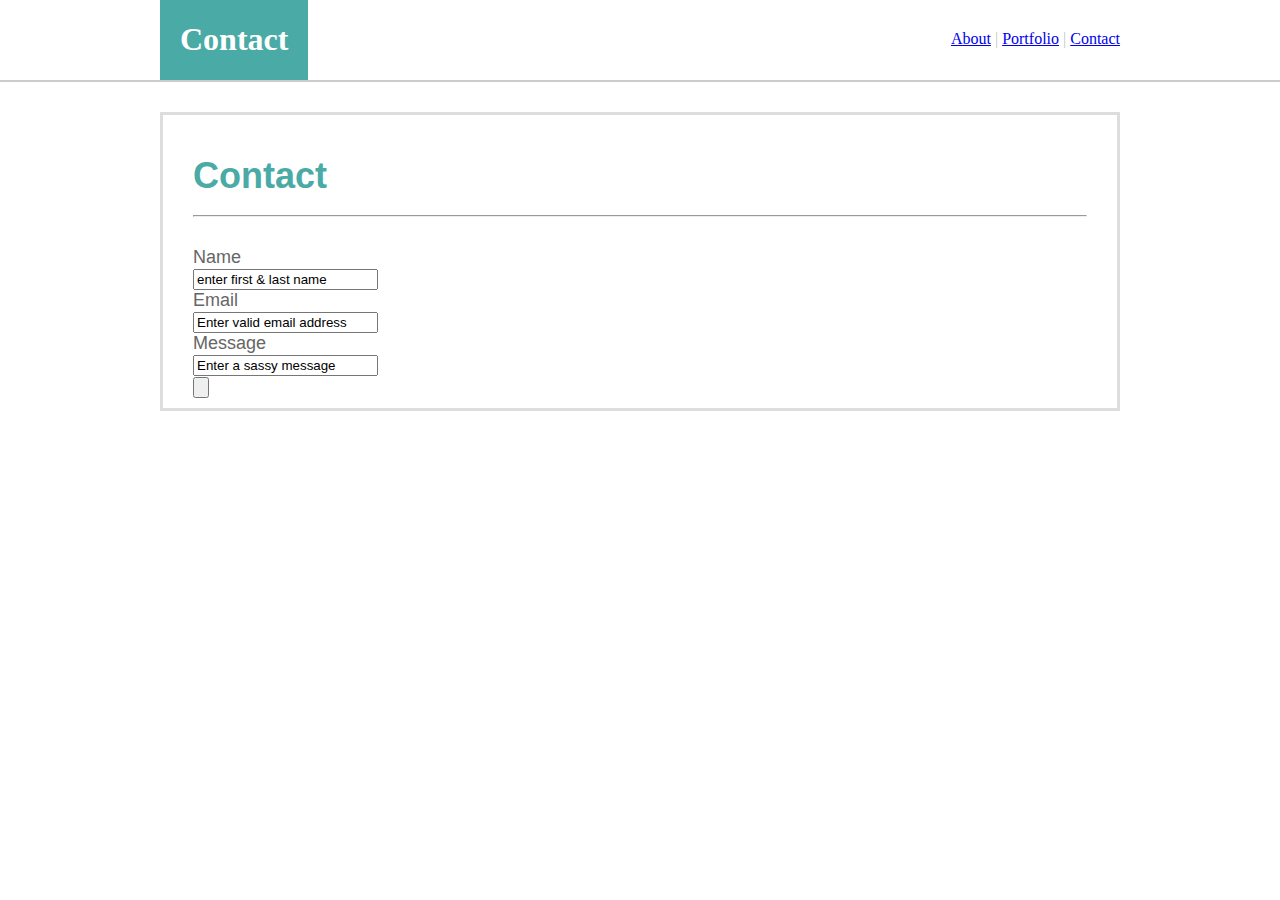
==== contact.html @ 427fbdf0 "contact page (mostly) finished" ====
<!DOCTYPE html>
<html>
<head>

    <meta charset="utf-8" />
    <meta http-equiv="X-UA-Compatible" content="IE=edge">
    <title>Hit me on my Pager</title>
    <meta name="viewport" content="width=device-width, initial-scale=1">

    <link rel="stylesheet" type="text/css" media="screen" href="reset.css" />
    <link rel="stylesheet" type="text/css" media="screen" href="./assets/css/style.css" />

</head>
<body>

    <div class="fixedFooter">
        <header>
            <div class="wrapper">
                <div class="backBox">
                    <h1>Contact</h1>
                </div>
                <section>
                    <nav class="nav">
                        <a href="./index.html">About</a> |
                        <a href="./portfolio.html">Portfolio</a> |
                        <a href="./contact.html">Contact</a>
                    </nav>
                </section>
            </div>
        </header>

        <div class="wrapper">
            <section class="content">
                <h1 class="about">
                    Contact <hr>
                </h1>
                <section>
                    <form>
                        <div>Name</div>
                        <input type="text" value="enter first & last name" />
                        <div>Email</div>
                        <input type="text" value="Enter valid email address" />
                        <div>Message</div>
                        <input type="text" value="Enter a sassy message" />
                        <br>
                        <input type="button" vaue="Submit" id="">
                    </form>
                </section>
            </section>
        </div>
    </div>
    
</body>
</html>
---- assets/css/style.css ----
body {
    color:       #7777;
    margin:      0px;
    padding:     0px;
    font-family: Arial, Helvetica, sans-serif;

    background-image:url(../images/stripes-light.png)
}

.wrapper {
    width:  960px;
    margin: 0px auto;
}

header {
    background-color: #ffffff;
    font-family:      'Georgia', Times New Roman, Times, serif;
    
    height: 80px;
    width:  100%;

    border-bottom: 2px solid #cccccc;
}

.nav {
    float:   right;
    padding: 30px 0px;
}

.backBox {
    background-color: #4aaaa5;
    font-family:      'Georgia', Times New Roman, Times, serif;
    color:            #ffffff;

    float:   left;
    padding: 0px 20px;
    height:  80px;
}

.about {
    color:     #4aaaa5;
    font-family: Arial, Helvetica, sans-serif;
    margin:      30px 0px 30px 0px;
}

.content {
    background-color: #ffffff;
 
    padding: 10px 30px;
    margin:  30px 0px 0px 0px;
    border:  3px solid #dddddd;

    font-family: Arial, 'Helvetica', 'sans-serif';
    font-size:   18px;
    color:       #666666;

}

footer{
    position: fixed;
    left:     0px;
    bottom:   0px;
    height:   50px;
    width:    100%;
    
    
    background-color: #666666;
    color:            #cccccc;

    font-family: Arial, Helvetica, sans-serif;
    font-size:   18px;
    text-align:  center;

    border-top:  10px solid #4aaaa5;
    padding-top: 20px;
}

/*CSS Code for index.html -- code for other pages below */
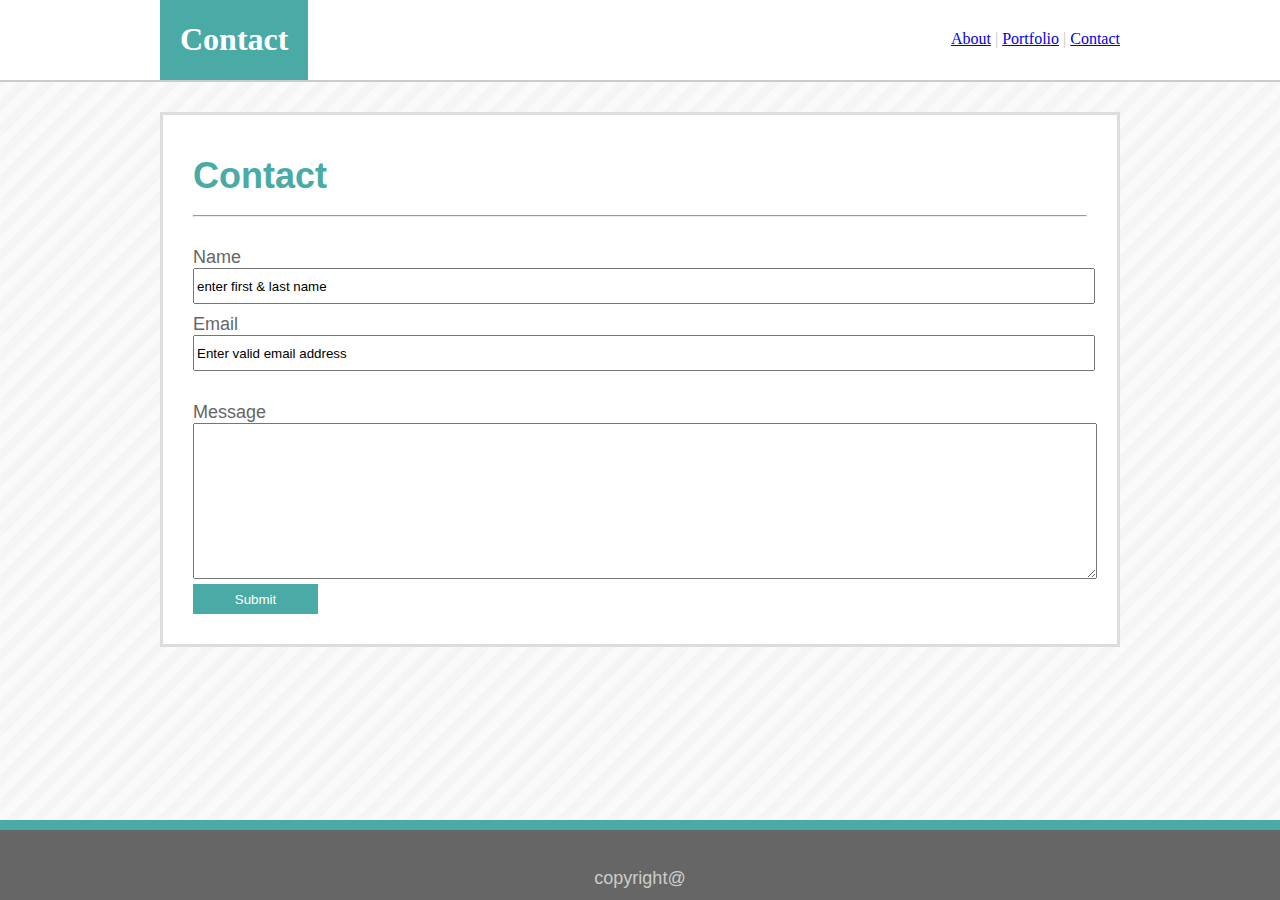
==== commit 598a0506: "Contact page finished" ====
--- a/contact.html
+++ b/contact.html
@@ -35,19 +35,25 @@
                     Contact <hr>
                 </h1>
                 <section>
-                    <form>
+                    <form class="form">
                         <div>Name</div>
                         <input type="text" value="enter first & last name" />
                         <div>Email</div>
                         <input type="text" value="Enter valid email address" />
+                        <br><br>
                         <div>Message</div>
-                        <input type="text" value="Enter a sassy message" />
+                        <!--<input type="text" value="Enter a sassy message" class="input.message" />-->
+                        <textarea rows="10" cols="110" name="message"></textarea>
                         <br>
-                        <input type="button" vaue="Submit" id="">
+                        <div>
+                        <input type="button" value="Submit" id="sub">
                     </form>
                 </section>
             </section>
         </div>
+        <footer>
+            <p>copyright@ </p>
+        </footer>
     </div>
     
 </body>
--- a/assets/css/style.css
+++ b/assets/css/style.css
@@ -1,3 +1,10 @@
+                        /***************************************
+                        **   Style Page for Basic portfolio   **
+                        **             *****                  **  
+                        **          & a joke                  **
+                        ** What is it called when you wear    **
+                        ** A cotton sweater in a black whole? **
+                        ****************************************/
 
 body {
     color:       #7777;
@@ -57,7 +64,7 @@
 
 }
 
-footer{
+footer {
     position: fixed;
     left:     0px;
     bottom:   0px;
@@ -76,5 +83,37 @@
     padding-top: 20px;
 }
 
-/*CSS Code for index.html -- code for other pages below */
 
+
+
+
+
+
+
+                        /*CSS added for the contact page*/
+
+form {
+    padding: 0px 0px 10px 0px;
+    font-family: Arial, Helvetica, sans-serif;
+}
+
+input {
+    width:  100%;
+    height: 30px;
+    margin: 0px 0px 10px 0px;
+
+    font-family: Arial, Helvetica, sans-serif;
+}
+
+input[type=button] {
+    width: 125px;
+}
+
+#sub {
+    font-family: Arial, Helvetica, sans-serif;
+    background-color:#4aaaa5;
+    color: #ffffff;
+    border:  none;
+    
+}
+
